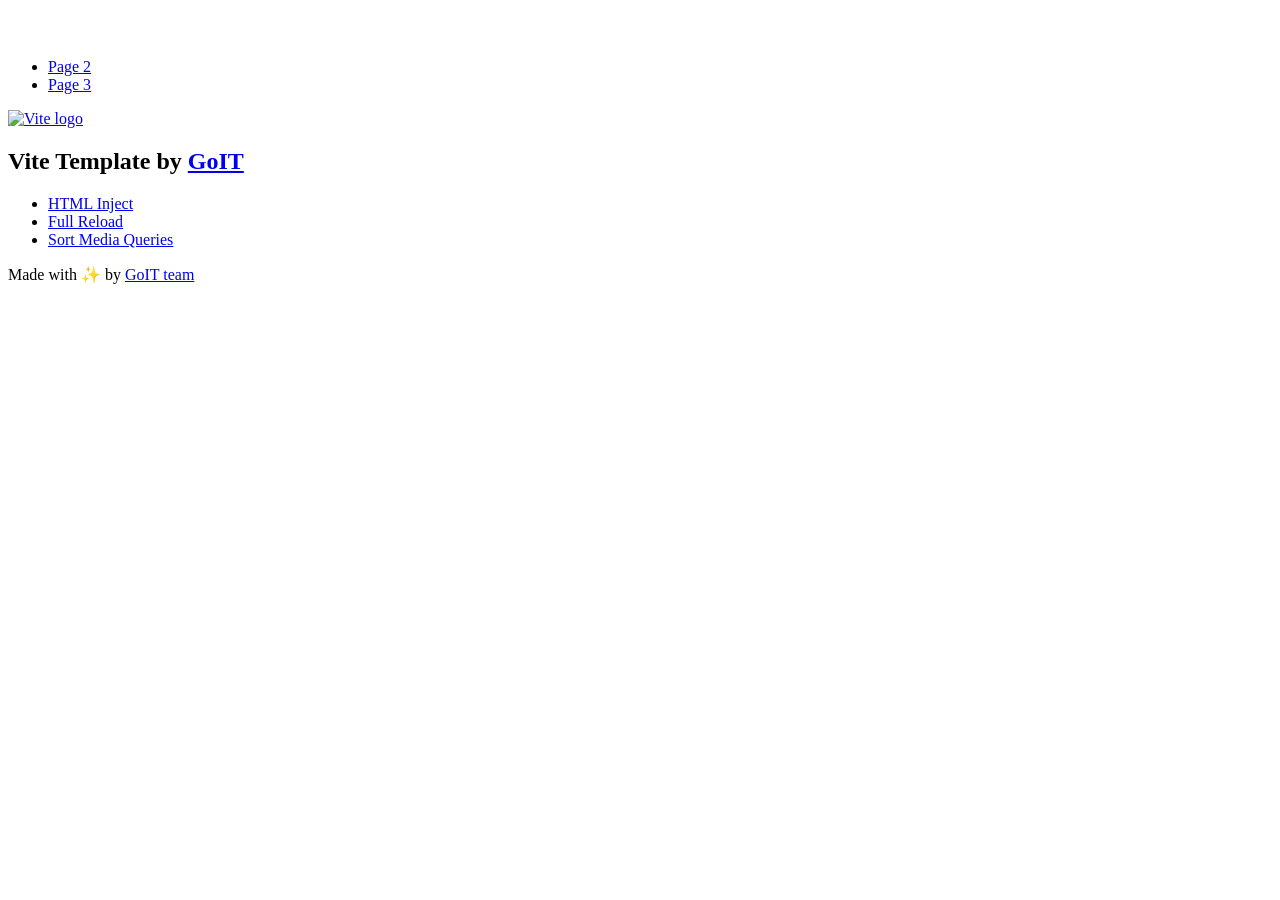
==== index.html @ a0f47f4c "Deploying to gh-pages from @ anastasiia-amb/goit-js-hw-12@1614fbb71c731f04696ffb75de4dc6a05137b3d7 🚀" ====
<!DOCTYPE html>
<html lang="en">
  <head>
    <meta charset="UTF-8" />
    <link rel="icon" type="image/svg+xml" href="/goit-js-hw-12/favicon.svg" />
    <meta name="viewport" content="width=device-width, initial-scale=1.0" />
    <title>Vanilla App Template</title>
    <script type="module" crossorigin src="/goit-js-hw-12/index.js"></script>
    <link rel="stylesheet" crossorigin href="/goit-js-hw-12/assets/styles-DvPDDfy5.css">
  </head>
  <body>
    <header class="header">
  <div class="container">
    <nav class="nav">
      <a class="nav-logo" href="./index.html" aria-label="Site logo">
        <svg class="nav-logo-icon" width="100" height="30">
          <use href="/goit-js-hw-12/assets/sprite-E8vg0sBb.svg#logo"></use>
        </svg>
      </a>
      <ul class="nav-list">
        <li class="nav-item">
          <a class="nav-link {=$highlight-act}" href="./page-2.html">Page 2</a>
        </li>
        <li class="nav-item">
          <a class="nav-link {=$highlight-curr}" href="./page-3.html">Page 3</a>
        </li>
      </ul>
    </nav>
  </div>
</header>


    <main>
      <!-- Loads the specified .html file -->
      <section class="vite-promo">
  <div class="container">
    <div class="vite-promo-thumb">
      <a
        class="vite-promo-link"
        href="https://vitejs.dev/"
        target="_blank"
        rel="noopener noreferrer"
        aria-label="Link to Vite official website"
        title="Vite.js  build tool"
      >
        <!-- Path to images as from index.html file -->
        <img
          class="pic"
          src="/goit-js-hw-12/assets/vite-logo-9o_aqrTe.png"
          alt="Vite logo"
          width="640"
          height="640"
        />
      </a>
    </div>
    <h1 class="main-title">
      <span class="main-title-gradient">Vite</span>
      Template by
      <a
        class="main-title-link"
        href="https://github.com/goitacademy/vanilla-app-template"
        target="_blank"
        rel="noopener noreferrer"
      >
        GoIT
      </a>
    </h1>
  </div>
</section>

      <article class="badges">
  <div class="container">
    <ul class="badges-list">
      <li class="badges-item">
        <a
          class="badges-link"
          href="https://www.npmjs.com/package/vite-plugin-html-inject"
          target="_blank"
          rel="noopener noreferrer"
        >
          HTML Inject
        </a>
      </li>
      <li class="badges-item">
        <a
          class="badges-link"
          href="https://www.npmjs.com/package/vite-plugin-full-reload"
          target="_blank"
          rel="noopener noreferrer"
        >
          Full Reload
        </a>
      </li>
      <li class="badges-item">
        <a
          class="badges-link"
          href="https://www.npmjs.com/package/postcss-sort-media-queries"
          target="_blank"
          rel="noopener noreferrer"
        >
          Sort Media Queries
        </a>
      </li>
    </ul>
  </div>
</article>

    </main>

    <footer class="footer">
  <div class="container">
    <p class="footer-desc">
      Made with ✨ by
      <a
        class="footer-link"
        href="https://goit.global/ua/"
        target="_blank"
        rel="noopener noreferrer"
      >
        GoIT team
      </a>
    </p>
  </div>
</footer>


  </body>
</html>
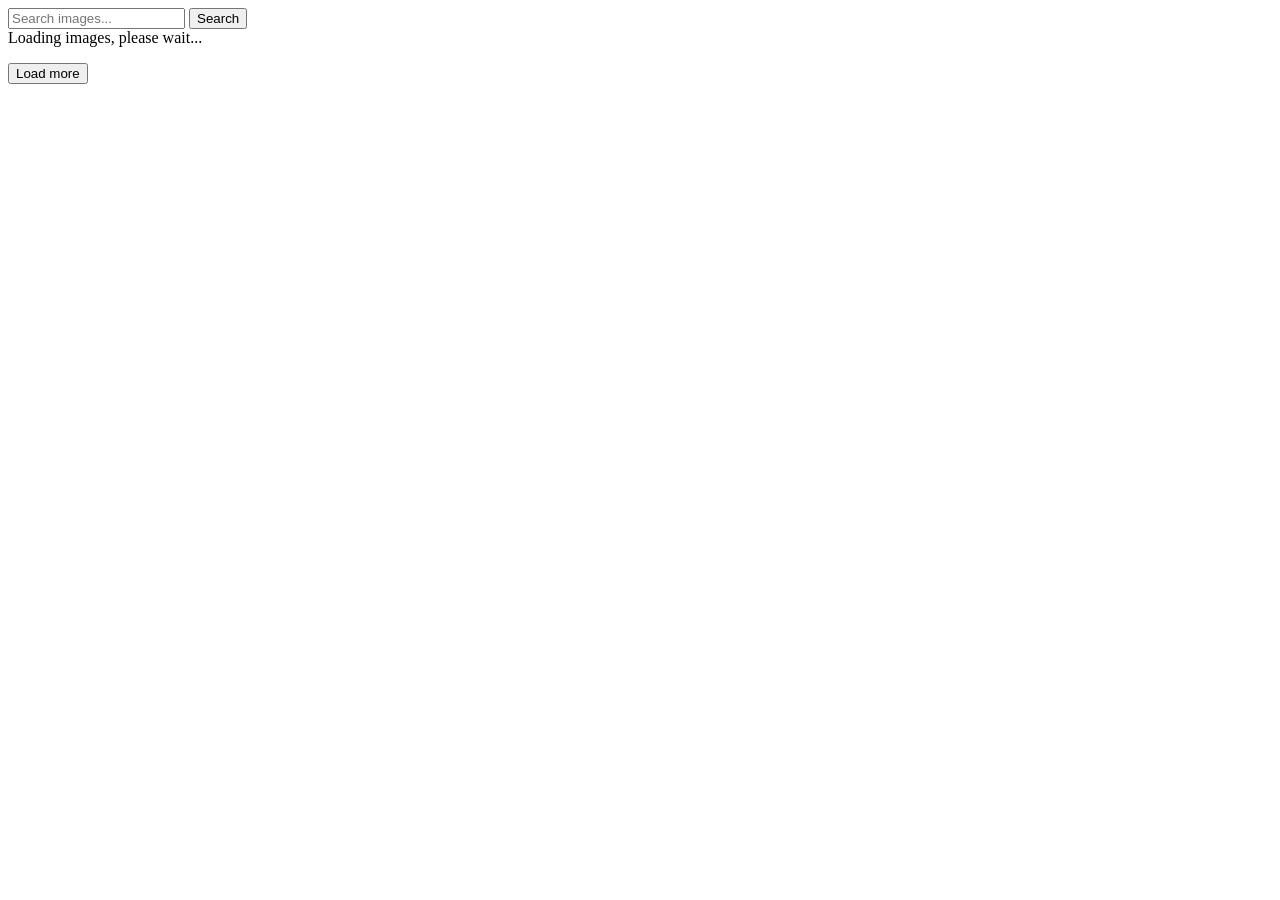
==== commit c839cc7c: "Deploying to gh-pages from @ anastasiia-amb/goit-js-hw-12@6ec01efa62f2329dc5d5e6cb0e81f3460a33c783 🚀" ====
--- a/index.html
+++ b/index.html
@@ -1,128 +1,46 @@
 <!DOCTYPE html>
 <html lang="en">
-  <head>
-    <meta charset="UTF-8" />
-    <link rel="icon" type="image/svg+xml" href="/goit-js-hw-12/favicon.svg" />
-    <meta name="viewport" content="width=device-width, initial-scale=1.0" />
-    <title>Vanilla App Template</title>
-    <script type="module" crossorigin src="/goit-js-hw-12/index.js"></script>
-    <link rel="stylesheet" crossorigin href="/goit-js-hw-12/assets/styles-DvPDDfy5.css">
-  </head>
-  <body>
-    <header class="header">
-  <div class="container">
-    <nav class="nav">
-      <a class="nav-logo" href="./index.html" aria-label="Site logo">
-        <svg class="nav-logo-icon" width="100" height="30">
-          <use href="/goit-js-hw-12/assets/sprite-E8vg0sBb.svg#logo"></use>
-        </svg>
-      </a>
-      <ul class="nav-list">
-        <li class="nav-item">
-          <a class="nav-link {=$highlight-act}" href="./page-2.html">Page 2</a>
-        </li>
-        <li class="nav-item">
-          <a class="nav-link {=$highlight-curr}" href="./page-3.html">Page 3</a>
-        </li>
-      </ul>
-    </nav>
-  </div>
-</header>
+
+<head>
+  <meta charset="UTF-8" />
+  <link rel="icon" type="image/svg+xml" href="/favicon.svg" />
+  <meta name="viewport" content="width=device-width, initial-scale=1.0" />
+  <title>Homework-12</title>
+  <link rel="preconnect" href="https://fonts.googleapis.com">
+  <link rel="preconnect" href="https://fonts.gstatic.com" crossorigin>
+  <link href="https://fonts.googleapis.com/css2?family=Montserrat:wght@100..900&display=swap" rel="stylesheet">
+  <script type="module" crossorigin src="/goit-js-hw-12/index.js"></script>
+  <link rel="modulepreload" crossorigin href="/goit-js-hw-12/assets/vendor-Dy2ZTtfi.js">
+  <link rel="stylesheet" crossorigin href="/goit-js-hw-12/assets/vendor-DumFYO8Z.css">
+  <link rel="stylesheet" crossorigin href="/goit-js-hw-12/assets/index-BBfIGibQ.css">
+</head>
+
+<body>
 
 
-    <main>
-      <!-- Loads the specified .html file -->
-      <section class="vite-promo">
-  <div class="container">
-    <div class="vite-promo-thumb">
-      <a
-        class="vite-promo-link"
-        href="https://vitejs.dev/"
-        target="_blank"
-        rel="noopener noreferrer"
-        aria-label="Link to Vite official website"
-        title="Vite.js  build tool"
-      >
-        <!-- Path to images as from index.html file -->
-        <img
-          class="pic"
-          src="/goit-js-hw-12/assets/vite-logo-9o_aqrTe.png"
-          alt="Vite logo"
-          width="640"
-          height="640"
-        />
-      </a>
+  <main>
+    <div class="container">
+      <form class="form">
+        <label class="form-label">
+          <input class="form-input" type="text" name="search-text" placeholder="Search images..." required>
+        </label>
+        <button class="form-btn" type="submit">Search</button>
+      </form>
+
     </div>
-    <h1 class="main-title">
-      <span class="main-title-gradient">Vite</span>
-      Template by
-      <a
-        class="main-title-link"
-        href="https://github.com/goitacademy/vanilla-app-template"
-        target="_blank"
-        rel="noopener noreferrer"
-      >
-        GoIT
-      </a>
-    </h1>
-  </div>
-</section>
+    <span class="loader hidden">Loading images, please wait...</span>
 
-      <article class="badges">
-  <div class="container">
-    <ul class="badges-list">
-      <li class="badges-item">
-        <a
-          class="badges-link"
-          href="https://www.npmjs.com/package/vite-plugin-html-inject"
-          target="_blank"
-          rel="noopener noreferrer"
-        >
-          HTML Inject
-        </a>
-      </li>
-      <li class="badges-item">
-        <a
-          class="badges-link"
-          href="https://www.npmjs.com/package/vite-plugin-full-reload"
-          target="_blank"
-          rel="noopener noreferrer"
-        >
-          Full Reload
-        </a>
-      </li>
-      <li class="badges-item">
-        <a
-          class="badges-link"
-          href="https://www.npmjs.com/package/postcss-sort-media-queries"
-          target="_blank"
-          rel="noopener noreferrer"
-        >
-          Sort Media Queries
-        </a>
-      </li>
-    </ul>
-  </div>
-</article>
+    <div class="gallery-container">
+      <ul class="gallery"></ul>
+    </div>
 
-    </main>
-
-    <footer class="footer">
-  <div class="container">
-    <p class="footer-desc">
-      Made with ✨ by
-      <a
-        class="footer-link"
-        href="https://goit.global/ua/"
-        target="_blank"
-        rel="noopener noreferrer"
-      >
-        GoIT team
-      </a>
-    </p>
-  </div>
-</footer>
+    <div class="button-container">
+      <button class="load-more load-more-hidden">Load more</button>
+    </div>
+  </main>
 
 
-  </body>
-</html>
+
+</body>
+
+</html>
